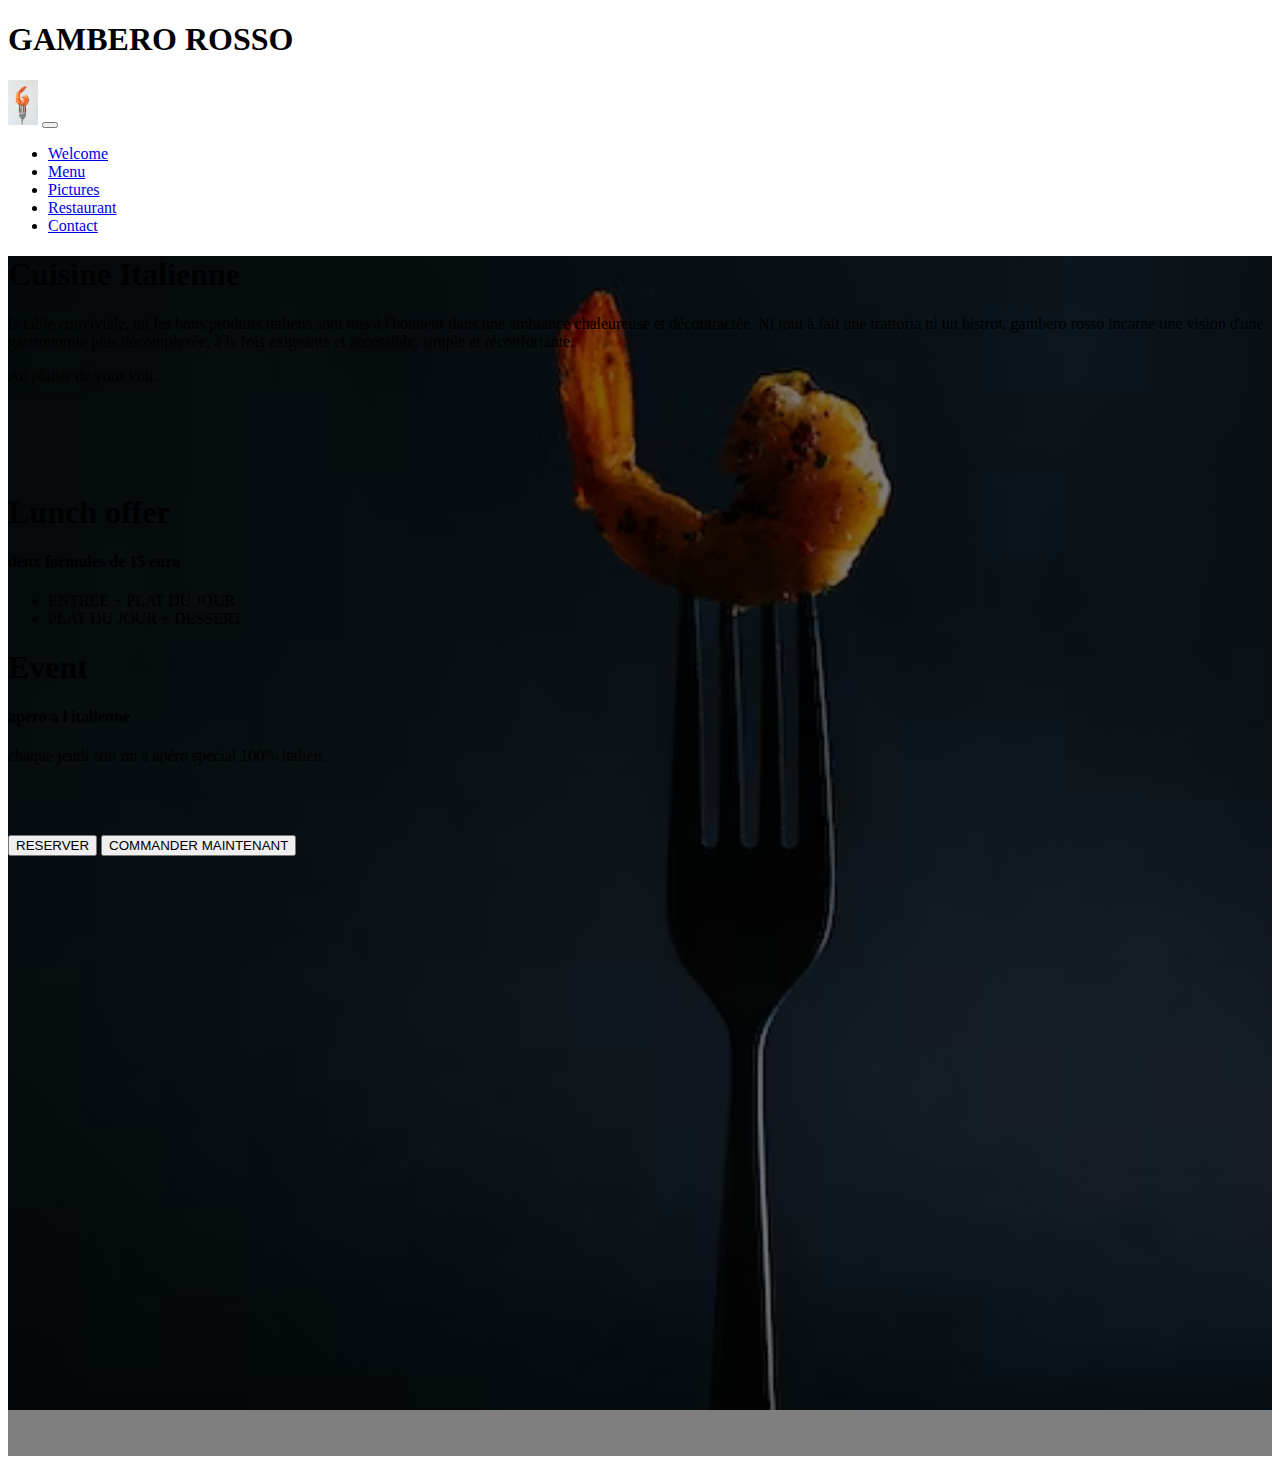
==== index.html @ 750e54c9 "new commit" ====
<!DOCTYPE html>
<html lang="en">
<head>
    <meta charset="UTF-8">
    <meta name="viewport" content="width=device-width, initial-scale=1.0">
    <link rel="stylesheet" href="cdnjs.cloudflare.com/ajax/libs/font-awesome/5.15.3/css/all.min.css"/>
    <link href="https://cdn.jsdelivr.net/npm/bootstrap@5.3.2/dist/css/bootstrap.min.css" rel="stylesheet" integrity="sha384-T3c6CoIi6uLrA9TneNEoa7RxnatzjcDSCmG1MXxSR1GAsXEV/Dwwykc2MPK8M2HN" crossorigin="anonymous">
    <link href="styles.css" rel="stylesheet">
    <title>restaurent</title>
</head>
<body>
  <nav class="rt-navbar navbar navbar-expand-sm bg-dark text-danger">
    <div class="container-fluid">
      <h1 class="mx-4 my-4">GAMBERO ROSSO</h1>
      <img src="images/fernando-andrade-TrD7yA09Vg8-unsplash.jpg" width="30px" >
      
      <button class="navbar-toggler" type="button" data-bs-toggle="collapse" data-bs-target="#navbarSupportedContent" aria-controls="navbarSupportedContent" aria-expanded="false" aria-label="Toggle navigation">
        <span class="navbar-toggler-icon"></span>
      </button>
      <div class="collapse navbar-collapse" id="navbarSupportedContent">
        <ul class="navbar-nav ms-auto mb-2 mb-lg-0">
          <li class="nav-item pe-4">
            <a  class="btn btn-success" aria-current="page" href="index.html">Welcome</a>
          </li>
          <li class="nav-item pe-4">
            <a class="btn btn-success" aria-current="page" href="menu.html">Menu</a>
          </li>
          <li class="nav-item pe-4">
            <a  href="pictures.html" class="btn btn-success">Pictures</a>
          </li>
         
          <li class="nav-item pe-4">
            <a  href="restaurent.html" class="btn btn-success">Restaurant</a>
          </li>
          <li class="nav-item pe-4">
            <a class="btn btn-success" href="contact.html">Contact</a>
          </li>
        
        </ul>
       
      </div>
    </div>
  </nav>
</div>
<main>

  <section class="principal ">
  <div class="jumbotron">
  <div class="container2 text-center">
    
      <h1>Cuisine Italienne</h1>      
      <p>
        la table conviviale, où les bons produits italiens sont mis à l'honneur dans une ambiance chaleureuse et décontractée. Ni tout à fait une trattoria ni un bistrot, gambero rosso incarne une vision d'une gastronomie plus décomplexée, à la fois exigeante et accessible, simple et réconfortante. </p>
       
    <p>Au plaisir de vous voir.</p>      
  </div>
</div>
<br><br><br><br>
 
   <div class="container-fluid text-center">
    <div class="row justify-content-round ">
<div class="col-lg-6">
<h1>Lunch offer</h1>
<h4>deux formules de 15 euro</h4>
<ul>
<li>ENTREE + PLAT DU JOUR</li>
<lI>PLAT DU JOUR + DESSERT</lI>
</ul>
</div>


<div class="col-lg-6">
  
<h1>Event</h1>
<h4> apero a l italienne </h4>
<p>chaque jeudi soir on a apéro special 100% italien.</p>

</div>
   
  </div>
  </div>
  <br> <br> <br>
  <div class="text-center ">
    <button type="button" class="btn btn-success rounded-0">RESERVER</button>
    <button type="button" class="btn btn-success rounded-0">COMMANDER MAINTENANT</button>
  </div>
</section>

</main>



    <script src="https://cdn.jsdelivr.net/npm/bootstrap@5.3.2/dist/js/bootstrap.bundle.min.js" integrity="sha384-C6RzsynM9kWDrMNeT87bh95OGNyZPhcTNXj1NW7RuBCsyN/o0jlpcV8Qyq46cDfL" crossorigin="anonymous"></script>   
</body>
</html>
---- styles.css ----
@import url('https://fonts.googleapis.com/css2?family=Merriweather:wght@300&family=Redressed&display=swap');
.principal {background: linear-gradient(rgba(0, 0, 0, .5),rgba(0, 0, 0, .5)), url(images/gambero.avif) center center fixed no-repeat;
    height: 1200px;background-size: cover;
    
}
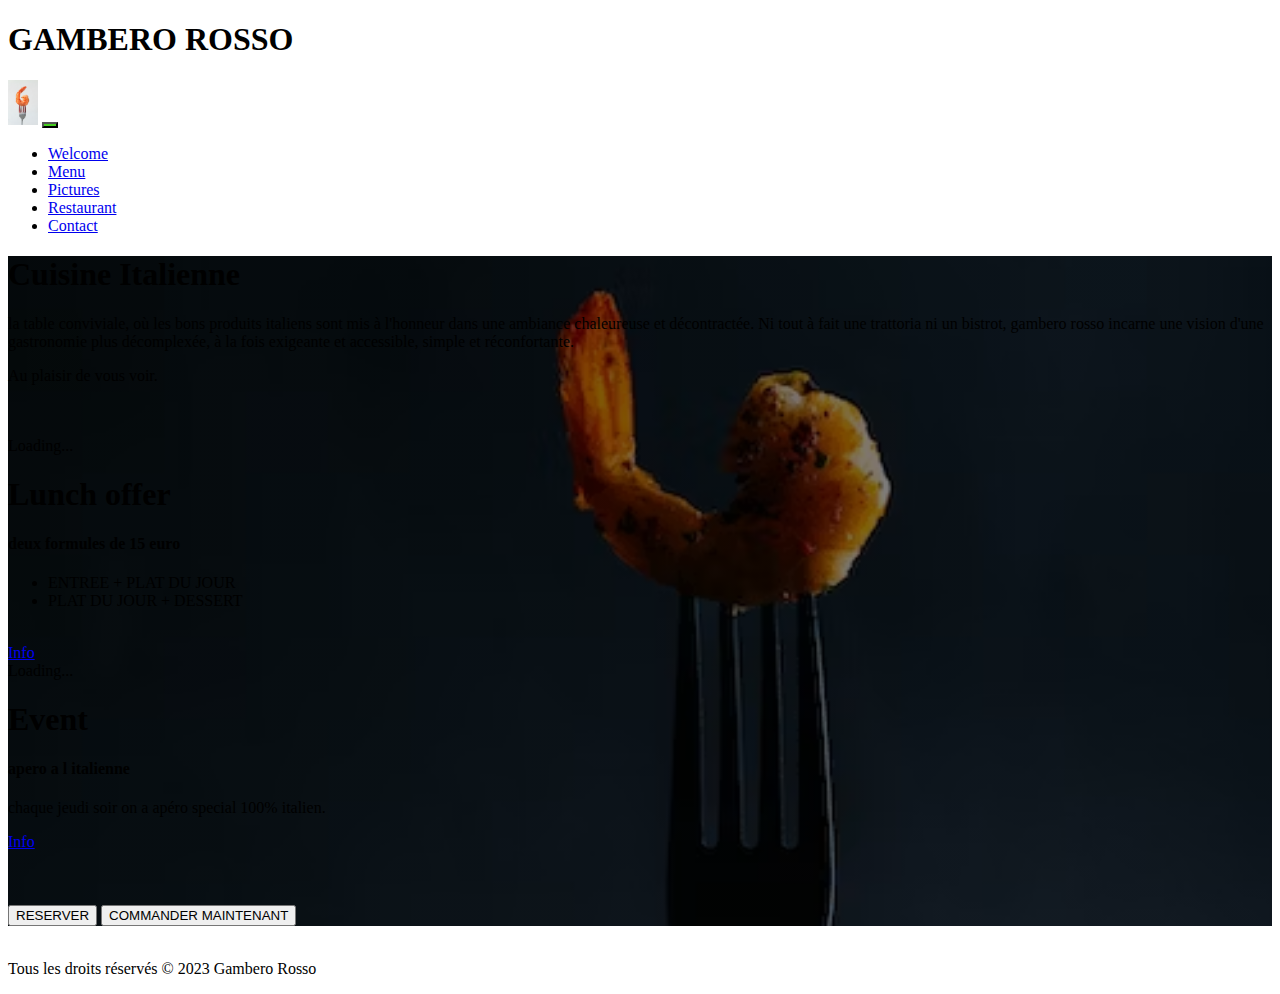
==== commit 217c1188: "m" ====
--- a/index.html
+++ b/index.html
@@ -9,7 +9,7 @@
     <title>restaurent</title>
 </head>
 <body>
-  <nav class="rt-navbar navbar navbar-expand-sm bg-dark text-danger">
+  <nav class="rt-navbar navbar navbar-expand-md bg-dark text-danger">
     <div class="container-fluid">
       <h1 class="mx-4 my-4">GAMBERO ROSSO</h1>
       <img src="images/fernando-andrade-TrD7yA09Vg8-unsplash.jpg" width="30px" >
@@ -18,7 +18,7 @@
         <span class="navbar-toggler-icon"></span>
       </button>
       <div class="collapse navbar-collapse" id="navbarSupportedContent">
-        <ul class="navbar-nav ms-auto mb-2 mb-lg-0">
+        <ul class="navbar-nav ms-auto mb-2 mb-md-0">
           <li class="nav-item pe-4">
             <a  class="btn btn-success" aria-current="page" href="index.html">Welcome</a>
           </li>
@@ -41,12 +41,11 @@
       </div>
     </div>
   </nav>
-</div>
+  
 <main>
 
-  <section class="principal ">
-  <div class="jumbotron">
-  <div class="container2 text-center">
+  <section class="principal text-danger">
+  <div class="jumbotron container col col-md-6 text-center p-5">
     
       <h1>Cuisine Italienne</h1>      
       <p>
@@ -55,25 +54,33 @@
     <p>Au plaisir de vous voir.</p>      
   </div>
 </div>
-<br><br><br><br>
+<br><br>
  
    <div class="container-fluid text-center">
     <div class="row justify-content-round ">
-<div class="col-lg-6">
+<div class="promo col col-md-6">
+  <div class="spinner-border" role="status">
+    <span class="visually-hidden">Loading...</span>
+  </div>
 <h1>Lunch offer</h1>
 <h4>deux formules de 15 euro</h4>
-<ul>
+<ul class="list-group">
 <li>ENTREE + PLAT DU JOUR</li>
 <lI>PLAT DU JOUR + DESSERT</lI>
-</ul>
+</ul><br>
+<a  class="btn btn-success" aria-current="page" href="contact.html">Info</a>
 </div>
 
 
-<div class="col-lg-6">
+<div class="col col-md-6">
+  <div class="spinner-border" role="status">
+    <span class="visually-hidden">Loading...</span>
+  </div>
   
 <h1>Event</h1>
 <h4> apero a l italienne </h4>
 <p>chaque jeudi soir on a apéro special 100% italien.</p>
+<a  class="btn btn-success" aria-current="page" href="contact.html">Info</a>
 
 </div>
    
@@ -81,12 +88,18 @@
   </div>
   <br> <br> <br>
   <div class="text-center ">
-    <button type="button" class="btn btn-success rounded-0">RESERVER</button>
-    <button type="button" class="btn btn-success rounded-0">COMMANDER MAINTENANT</button>
+    <button type="button" class="btn btn-success rounded-0 href="contact.html"" >RESERVER</button>
+    <button type="button" class="btn btn-success rounded-0 href"contact.html"">COMMANDER MAINTENANT</button>
   </div>
 </section>
 
 </main>
+<footer>
+  <div class="container-fluid text-center bg-dark text-danger p-2">
+    <br><p>Tous les droits réservés © 2023 Gambero Rosso</p>
+
+  </div>
+</footer>
 
 
 
--- a/styles.css
+++ b/styles.css
@@ -1,5 +1,12 @@
 @import url('https://fonts.googleapis.com/css2?family=Merriweather:wght@300&family=Redressed&display=swap');
 .principal {background: linear-gradient(rgba(0, 0, 0, .5),rgba(0, 0, 0, .5)), url(images/gambero.avif) center center fixed no-repeat;
-    height: 1200px;background-size: cover;
+    ;background-size: cover;
     
 }
+.navbar-toggler {
+    background-color:rgb(69, 206, 31);
+}
+.principal2 {background: linear-gradient(rgba(0, 0, 0, .5),rgba(0, 0, 0, .5)), url(https://plus.unsplash.com/premium_photo-1671809039835-fd2073cb956a?ixlib=rb-4.0.3&ixid=M3wxMjA3fDB8MHxwaG90by1wYWdlfHx8fGVufDB8fHx8fA%3D%3D&auto=format&fit=crop&w=1770&q=80) center center fixed no-repeat;
+  ;background-size: cover;
+    
+}
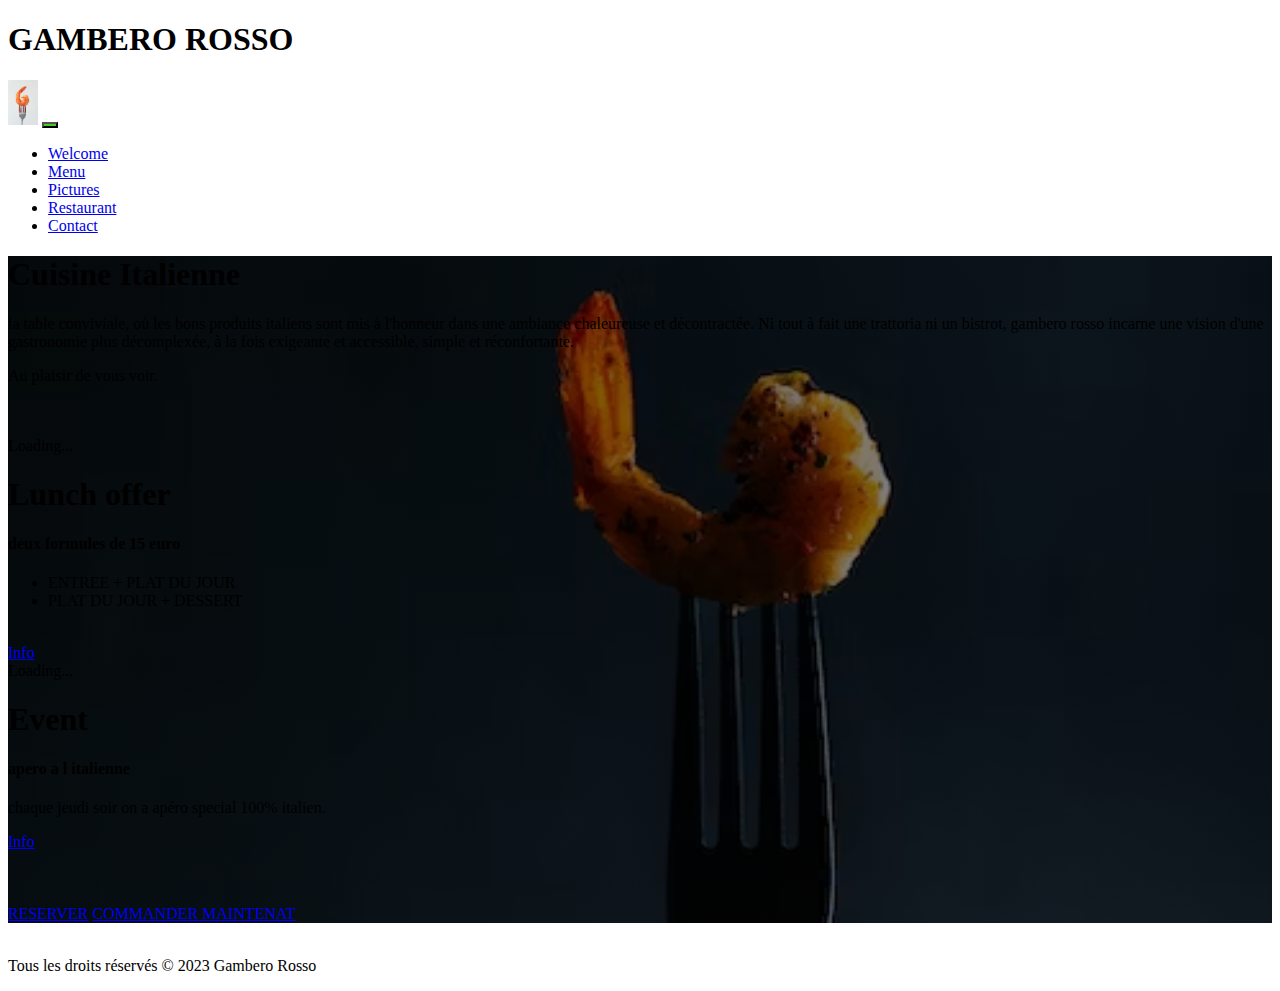
==== commit 6a8d865d: "rrrrr" ====
--- a/index.html
+++ b/index.html
@@ -59,7 +59,7 @@
    <div class="container-fluid text-center">
     <div class="row justify-content-round ">
 <div class="promo col col-md-6">
-  <div class="spinner-border" role="status">
+  <div class="spinner-grow text-danger" role="status">
     <span class="visually-hidden">Loading...</span>
   </div>
 <h1>Lunch offer</h1>
@@ -73,7 +73,7 @@
 
 
 <div class="col col-md-6">
-  <div class="spinner-border" role="status">
+  <div class="spinner-grow text-danger" role="status">
     <span class="visually-hidden">Loading...</span>
   </div>
   
@@ -88,8 +88,8 @@
   </div>
   <br> <br> <br>
   <div class="text-center ">
-    <button type="button" class="btn btn-success rounded-0 href="contact.html"" >RESERVER</button>
-    <button type="button" class="btn btn-success rounded-0 href"contact.html"">COMMANDER MAINTENANT</button>
+    <a  class="btn btn-success" aria-current="page" href="contact.html">RESERVER</a>
+    <a  class="btn btn-success" aria-current="page" href="contact.html">COMMANDER MAINTENAT</a>
   </div>
 </section>
 
@@ -102,7 +102,6 @@
 </footer>
 
 
-
     <script src="https://cdn.jsdelivr.net/npm/bootstrap@5.3.2/dist/js/bootstrap.bundle.min.js" integrity="sha384-C6RzsynM9kWDrMNeT87bh95OGNyZPhcTNXj1NW7RuBCsyN/o0jlpcV8Qyq46cDfL" crossorigin="anonymous"></script>   
 </body>
 </html>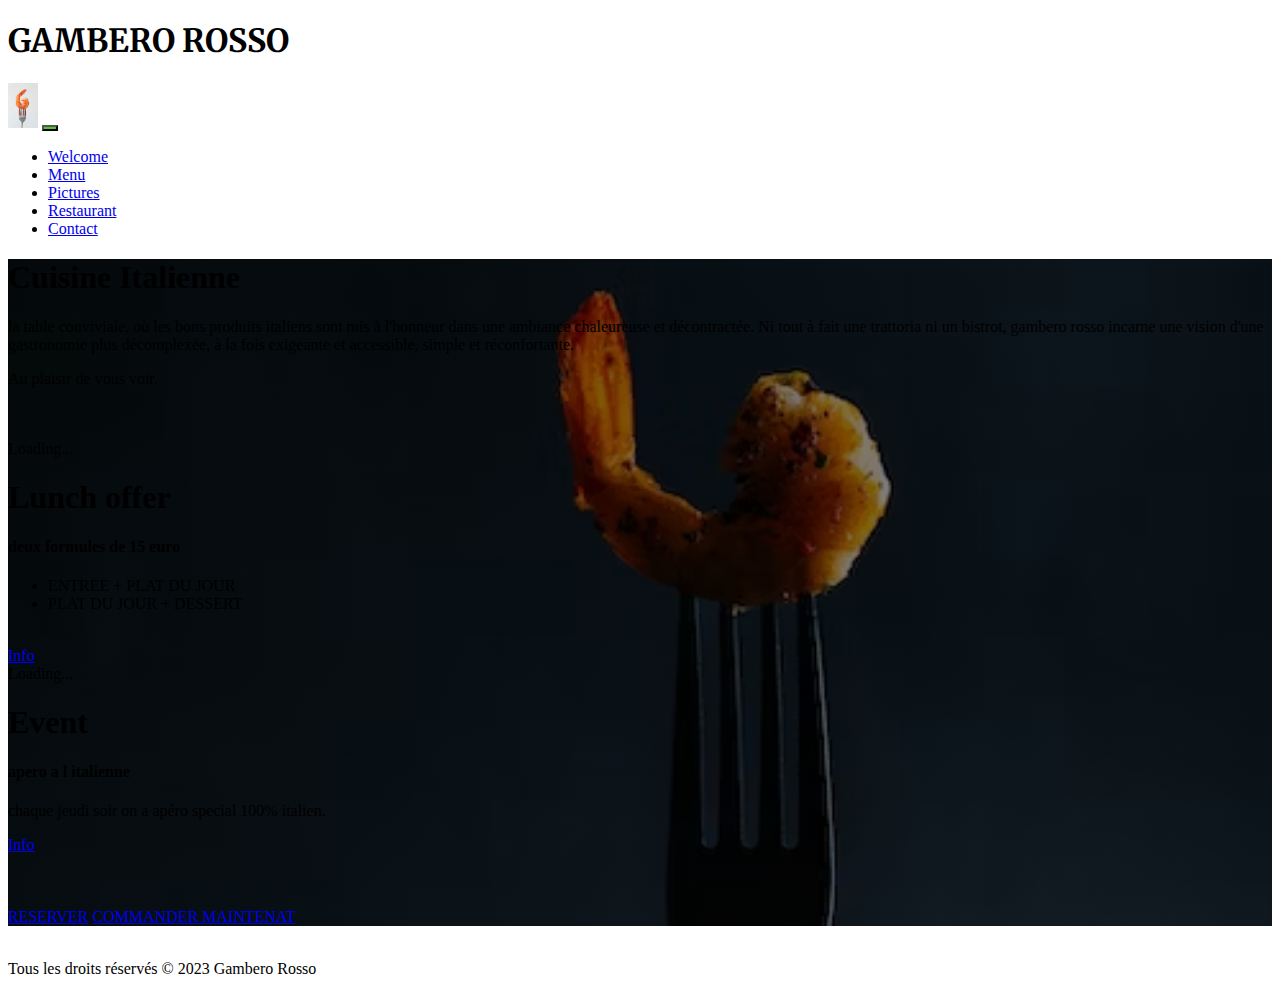
==== commit f954f997: "fff" ====
--- a/index.html
+++ b/index.html
@@ -6,12 +6,15 @@
     <link rel="stylesheet" href="cdnjs.cloudflare.com/ajax/libs/font-awesome/5.15.3/css/all.min.css"/>
     <link href="https://cdn.jsdelivr.net/npm/bootstrap@5.3.2/dist/css/bootstrap.min.css" rel="stylesheet" integrity="sha384-T3c6CoIi6uLrA9TneNEoa7RxnatzjcDSCmG1MXxSR1GAsXEV/Dwwykc2MPK8M2HN" crossorigin="anonymous">
     <link href="styles.css" rel="stylesheet">
+    <link rel="preconnect" href="https://fonts.googleapis.com">
+<link rel="preconnect" href="https://fonts.gstatic.com" crossorigin>
+<link href="https://fonts.googleapis.com/css2?family=Merriweather:wght@300&family=Redressed&display=swap" rel="stylesheet">
     <title>restaurent</title>
 </head>
 <body>
   <nav class="rt-navbar navbar navbar-expand-md bg-dark text-danger">
     <div class="container-fluid">
-      <h1 class="mx-4 my-4">GAMBERO ROSSO</h1>
+      <h1 class="mx-4 my-4" style="font-family:Merriweather;">GAMBERO ROSSO</h1>
       <img src="images/fernando-andrade-TrD7yA09Vg8-unsplash.jpg" width="30px" >
       
       <button class="navbar-toggler" type="button" data-bs-toggle="collapse" data-bs-target="#navbarSupportedContent" aria-controls="navbarSupportedContent" aria-expanded="false" aria-label="Toggle navigation">
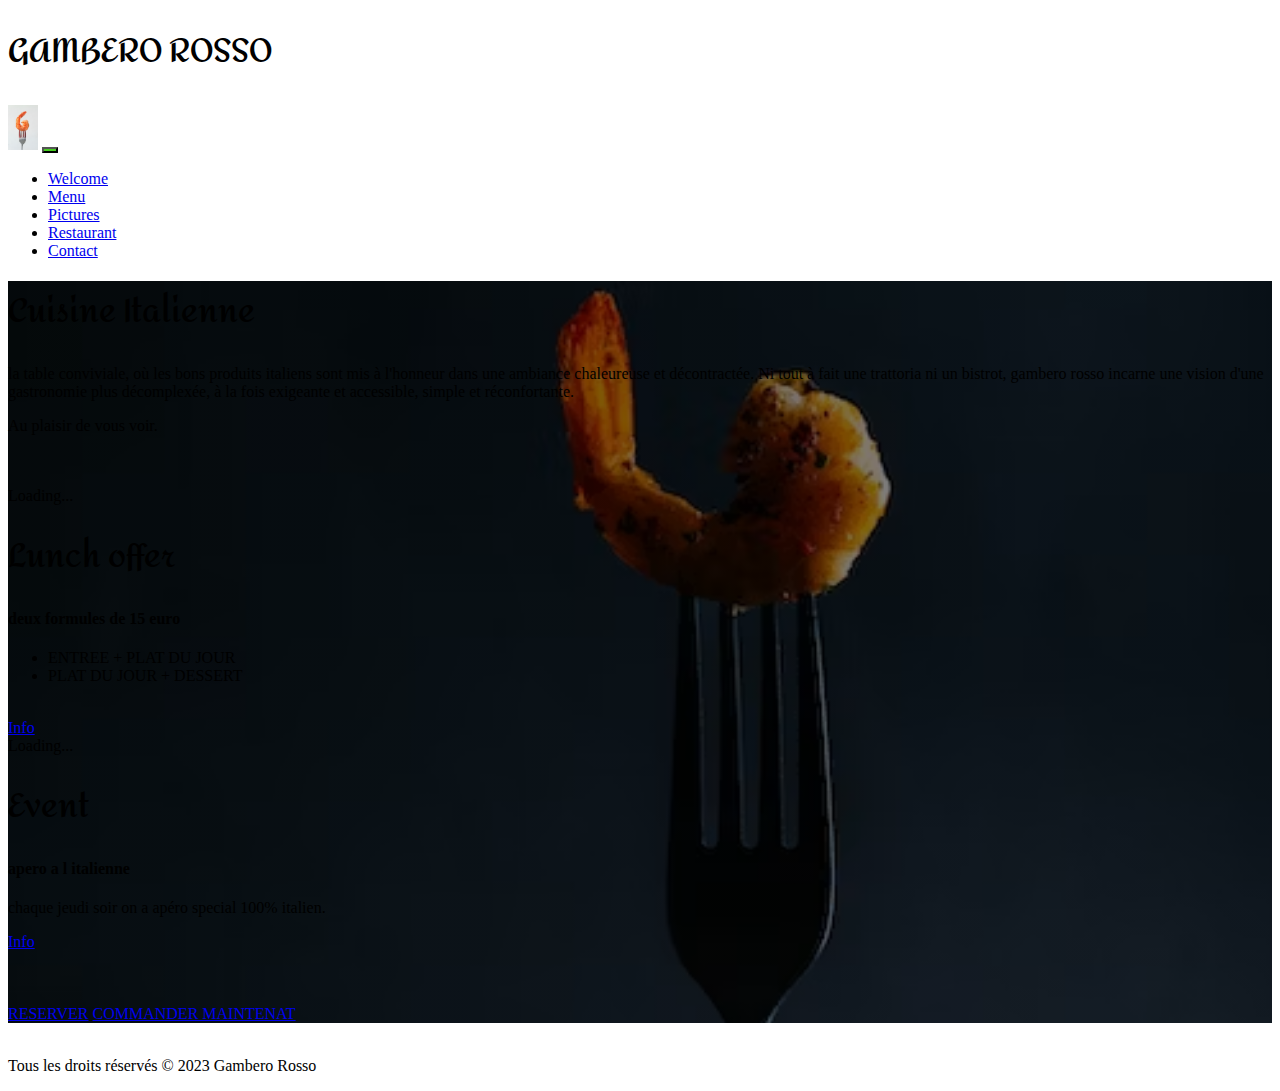
==== commit 127a3da7: "committ" ====
--- a/index.html
+++ b/index.html
@@ -14,7 +14,7 @@
 <body>
   <nav class="rt-navbar navbar navbar-expand-md bg-dark text-danger">
     <div class="container-fluid">
-      <h1 class="mx-4 my-4" style="font-family:Merriweather;">GAMBERO ROSSO</h1>
+      <h1 class="mx-4 my-4";>GAMBERO ROSSO</h1>
       <img src="images/fernando-andrade-TrD7yA09Vg8-unsplash.jpg" width="30px" >
       
       <button class="navbar-toggler" type="button" data-bs-toggle="collapse" data-bs-target="#navbarSupportedContent" aria-controls="navbarSupportedContent" aria-expanded="false" aria-label="Toggle navigation">
--- a/styles.css
+++ b/styles.css
@@ -1,4 +1,6 @@
-@import url('https://fonts.googleapis.com/css2?family=Merriweather:wght@300&family=Redressed&display=swap');
+
+@import url('https://fonts.googleapis.com/css2?family=Amita:wght@700&family=Merriweather:wght@300&family=Redressed&display=swap');
+
 .principal {background: linear-gradient(rgba(0, 0, 0, .5),rgba(0, 0, 0, .5)), url(images/gambero.avif) center center fixed no-repeat;
     ;background-size: cover;
     
@@ -10,3 +12,6 @@
   ;background-size: cover;
     
 }
+h1 {
+  font-family:Amita, cursive;
+}
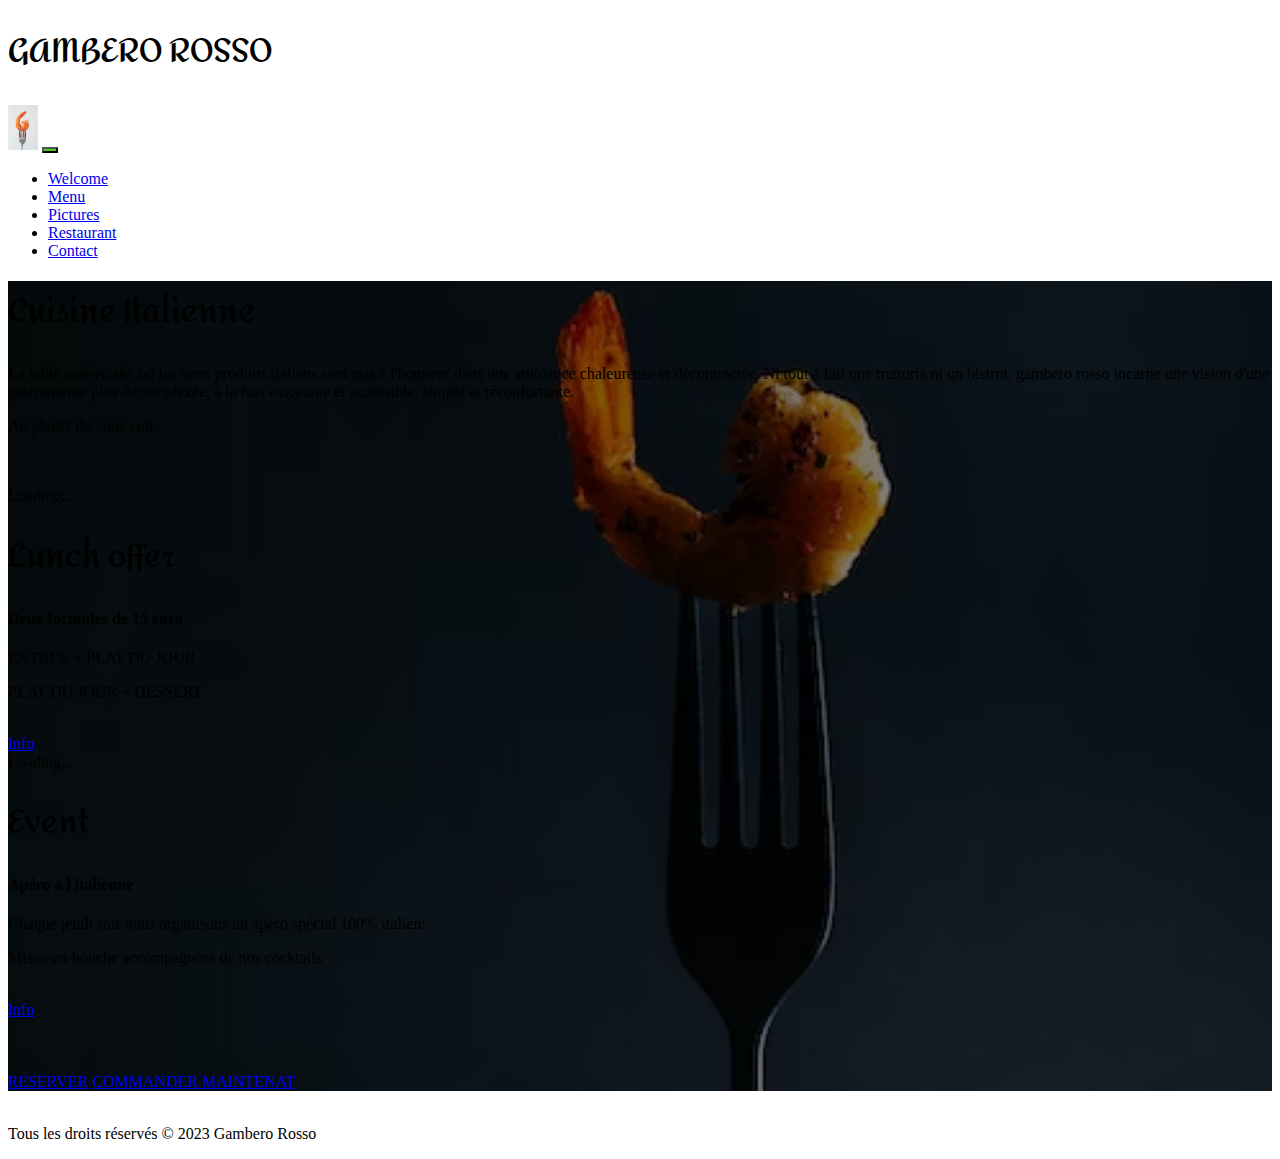
==== commit 6623104c: "last commit" ====
--- a/index.html
+++ b/index.html
@@ -52,7 +52,7 @@
     
       <h1>Cuisine Italienne</h1>      
       <p>
-        la table conviviale, où les bons produits italiens sont mis à l'honneur dans une ambiance chaleureuse et décontractée. Ni tout à fait une trattoria ni un bistrot, gambero rosso incarne une vision d'une gastronomie plus décomplexée, à la fois exigeante et accessible, simple et réconfortante. </p>
+        La table conviviale, où les bons produits italiens sont mis à l'honneur dans une ambiance chaleureuse et décontractée. Ni tout à fait une trattoria ni un bistrot, gambero rosso incarne une vision d'une gastronomie plus décomplexée, à la fois exigeante et accessible, simple et réconfortante. </p>
        
     <p>Au plaisir de vous voir.</p>      
   </div>
@@ -66,11 +66,10 @@
     <span class="visually-hidden">Loading...</span>
   </div>
 <h1>Lunch offer</h1>
-<h4>deux formules de 15 euro</h4>
-<ul class="list-group">
-<li>ENTREE + PLAT DU JOUR</li>
-<lI>PLAT DU JOUR + DESSERT</lI>
-</ul><br>
+<h4>Deux formules de 15 euro</h4>
+<p>ENTREE + PLAT DU JOUR</p>
+<p>PLAT DU JOUR + DESSERT</p>
+<br>
 <a  class="btn btn-success" aria-current="page" href="contact.html">Info</a>
 </div>
 
@@ -81,8 +80,10 @@
   </div>
   
 <h1>Event</h1>
-<h4> apero a l italienne </h4>
-<p>chaque jeudi soir on a apéro special 100% italien.</p>
+<h4> Apéro a l italienne </h4>
+<p>Chaque jeudi soir nous organisons un apéro spécial 100% italien:</p>
+<p>Mises-en-bouche accompagnées de nos cocktails</p>
+<br>
 <a  class="btn btn-success" aria-current="page" href="contact.html">Info</a>
 
 </div>
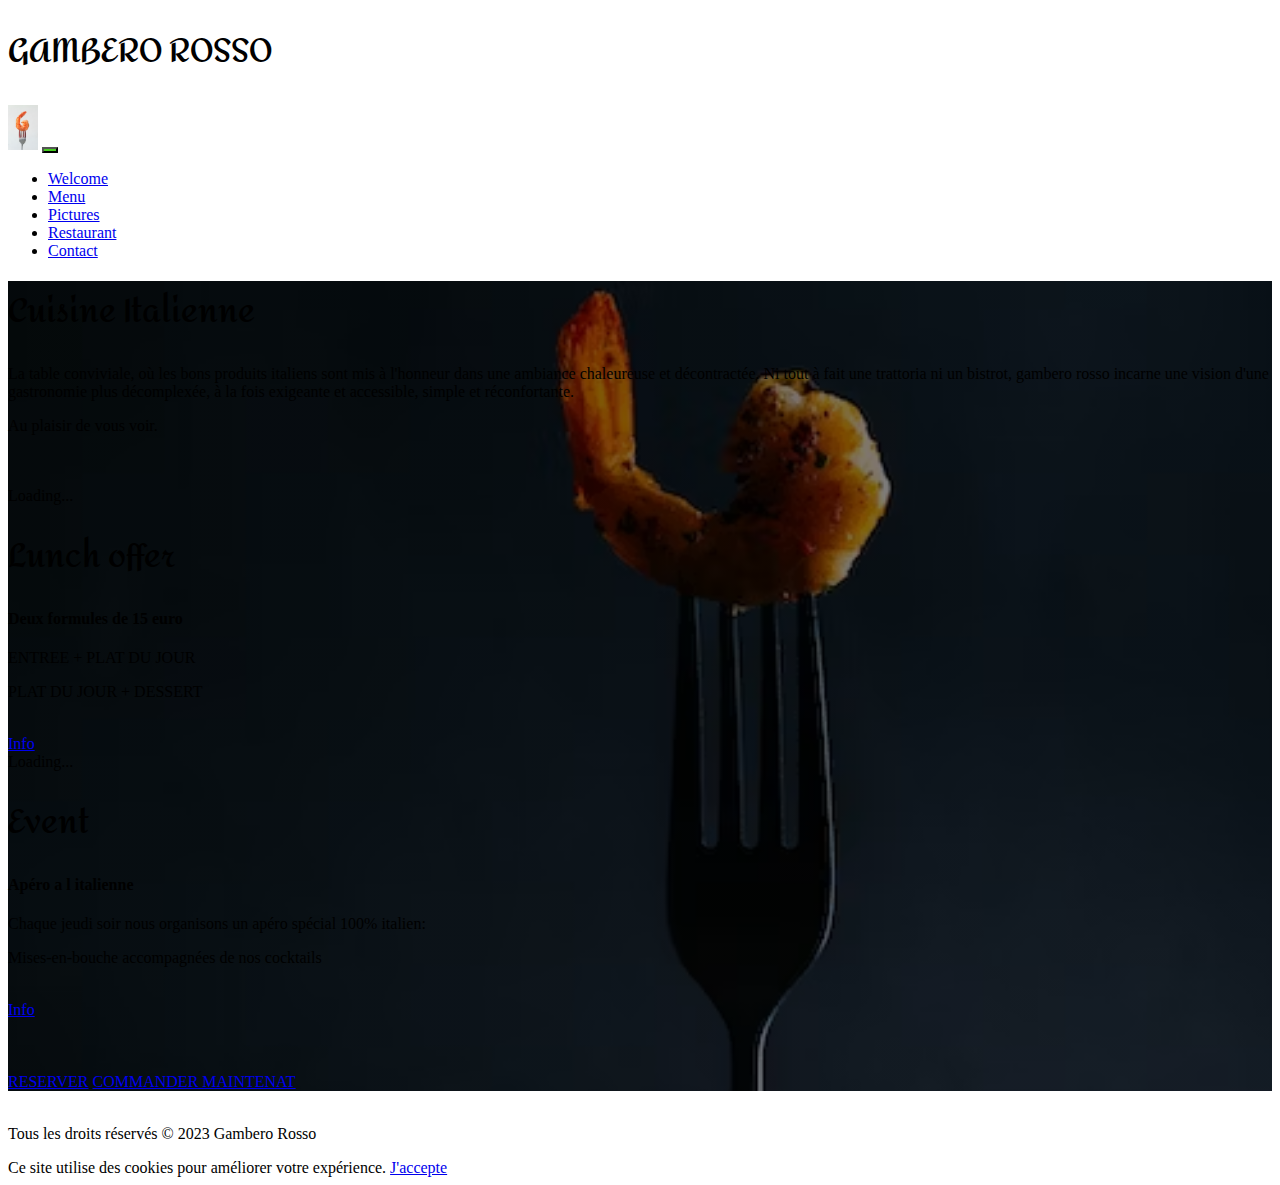
==== commit 1400593c: "newwww" ====
--- a/index.html
+++ b/index.html
@@ -103,9 +103,46 @@
     <br><p>Tous les droits réservés © 2023 Gambero Rosso</p>
 
   </div>
+  
 </footer>
 
+<div id="cookie-banner" class="alert alert-info text-center mb-0" role="alert">
+  Ce site utilise des cookies pour améliorer votre expérience. <a href="#" onclick="accepterCookies()">J'accepte</a>
+</div>
+<script>
+  function accepterCookies() {
+   
+    document.cookie = "accepteCookies=true; expires=" + new Date(new Date().getTime() + 365 * 24 * 60 * 60 * 1000).toUTCString() + "; path=/";
 
+   
+    var cookieBanner = document.getElementById("cookie-banner");
+    cookieBanner.style.display = "none";
+}
+
+
+window.onload = function() {
+    var accepteCookies = getCookie("accepteCookies");
+    var cookieBanner = document.getElementById("cookie-banner");
+    if (!accepteCookies) {
+        cookieBanner.style.display = "block";
+    } else {
+        cookieBanner.style.display = "block";
+    }
+}
+
+
+function getCookie(name) {
+    var value = "; " + document.cookie;
+    var parts = value.split("; " + name + "=");
+    if (parts.length == 2) return parts.pop().split(";").shift();
+}
+
+</script>
+   
+    
+    
+    
+    <script type="module" src="script.js"></script>   
     <script src="https://cdn.jsdelivr.net/npm/bootstrap@5.3.2/dist/js/bootstrap.bundle.min.js" integrity="sha384-C6RzsynM9kWDrMNeT87bh95OGNyZPhcTNXj1NW7RuBCsyN/o0jlpcV8Qyq46cDfL" crossorigin="anonymous"></script>   
 </body>
 </html>--- a/styles.css
+++ b/styles.css
@@ -1,7 +1,7 @@
 
 @import url('https://fonts.googleapis.com/css2?family=Amita:wght@700&family=Merriweather:wght@300&family=Redressed&display=swap');
 
-.principal {background: linear-gradient(rgba(0, 0, 0, .5),rgba(0, 0, 0, .5)), url(images/gambero.avif) center center fixed no-repeat;
+.principal {background: linear-gradient(rgba(0, 0, 0, .5),rgba(0, 0, 0, .5)), url(/images/gambero.avif) center center fixed no-repeat;
     ;background-size: cover;
     
 }
@@ -15,3 +15,58 @@
 h1 {
   font-family:Amita, cursive;
 }
+.custom-shape-divider-top-1696858297 {
+  position: absolute;
+  top: 10;
+  left: 0;
+  width: 100%;
+  overflow: hidden;
+  line-height: 0;
+  transform: rotate(180deg);
+}
+
+.custom-shape-divider-top-1696858297 svg {
+  position: relative;
+  display: block;
+  width: calc(100% + 1.3px);
+  height: 104px;
+}
+
+.custom-shape-divider-top-1696858297 .shape-fill {
+  fill: hsl(354, 65%, 45%);
+}
+
+/** For mobile devices **/
+@media (max-width: 767px) {
+  .custom-shape-divider-top-1696858297 svg {
+      width: calc(100% + 1.3px);
+      height: 70px;
+  }
+}
+.custom-shape-divider-bottom-1696858524 {
+  position: absolute;
+  bottom: 10;
+  left: 0;
+  width: 100%;
+  overflow: hidden;
+  line-height: 0;
+}
+
+.custom-shape-divider-bottom-1696858524 svg {
+  position: relative;
+  display: block;
+  width: calc(100% + 1.3px);
+  height: 104px;
+}
+
+.custom-shape-divider-bottom-1696858524 .shape-fill {
+  fill: #ce2424;
+}
+
+/** For mobile devices **/
+@media (max-width: 767px) {
+  .custom-shape-divider-bottom-1696858524 svg {
+      width: calc(100% + 1.3px);
+      height: 70px;
+  }
+}